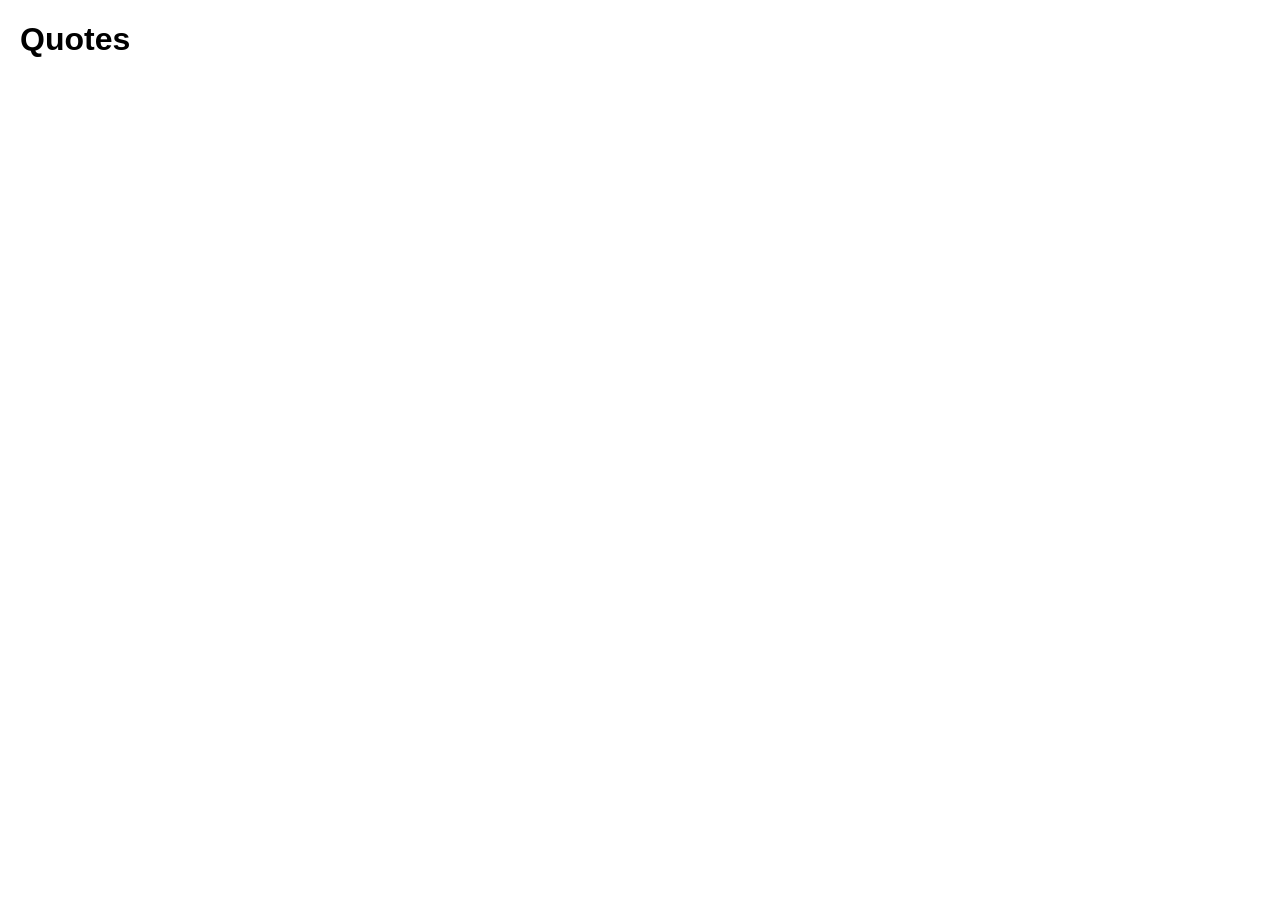
==== self-practice/week08/lesson2_dom-Student/starter/index.html @ 843bbc5a "add practice" ====
<!DOCTYPE html>
<html lang="en">
  <head>
    <meta charset="UTF-8" />
    <title>Lesson 2: DOM Manipulation</title>
    <link rel="stylesheet" href="style.css" />
  </head>
  <body>
    <h1>Quotes</h1>
    <div id="quote-list">
      <!-- Quotes will appear here -->
    </div>

    <script src="ui.js"></script>
  </body>
</html>
---- self-practice/week08/lesson2_dom-Student/starter/style.css ----
body {
  font-family: Arial, sans-serif;
  margin: 20px;
}
#quote-list p {
  margin: 8px 0;
  padding: 6px;
  border-bottom: 1px solid #ccc;
}
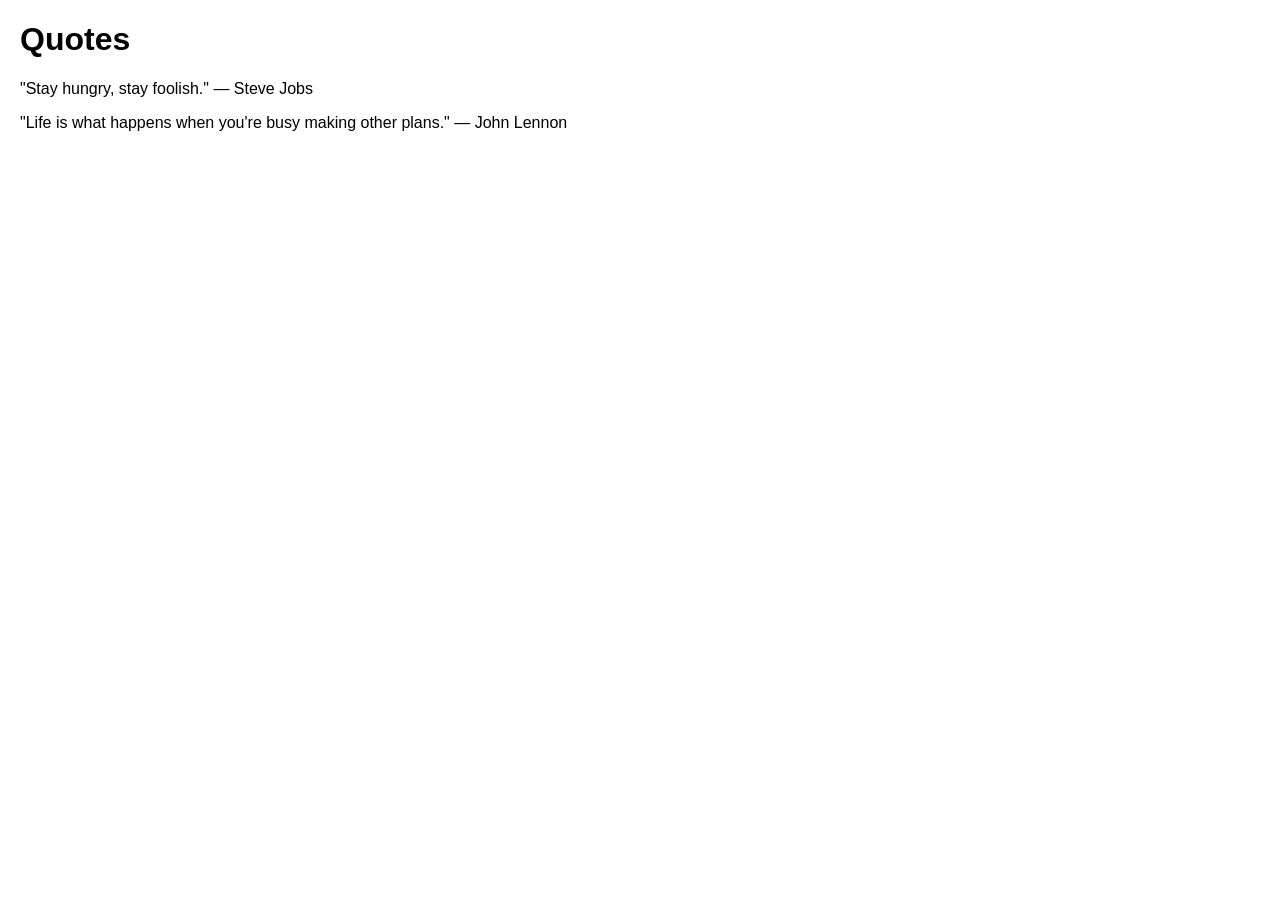
==== commit 4ef11221: "add all practice and all progression" ====
--- a/self-practice/week08/lesson2_dom-Student/starter/index.html
+++ b/self-practice/week08/lesson2_dom-Student/starter/index.html
@@ -6,11 +6,11 @@
     <link rel="stylesheet" href="style.css" />
   </head>
   <body>
-    <h1>Quotes</h1>
-    <div id="quote-list">
-      <!-- Quotes will appear here -->
-    </div>
+<body>
+  <h1>Quotes</h1>
+  <div id="quoteList"></div>
 
-    <script src="ui.js"></script>
-  </body>
+  <script src="ui.js"></script>
+</body>
+
 </html>
